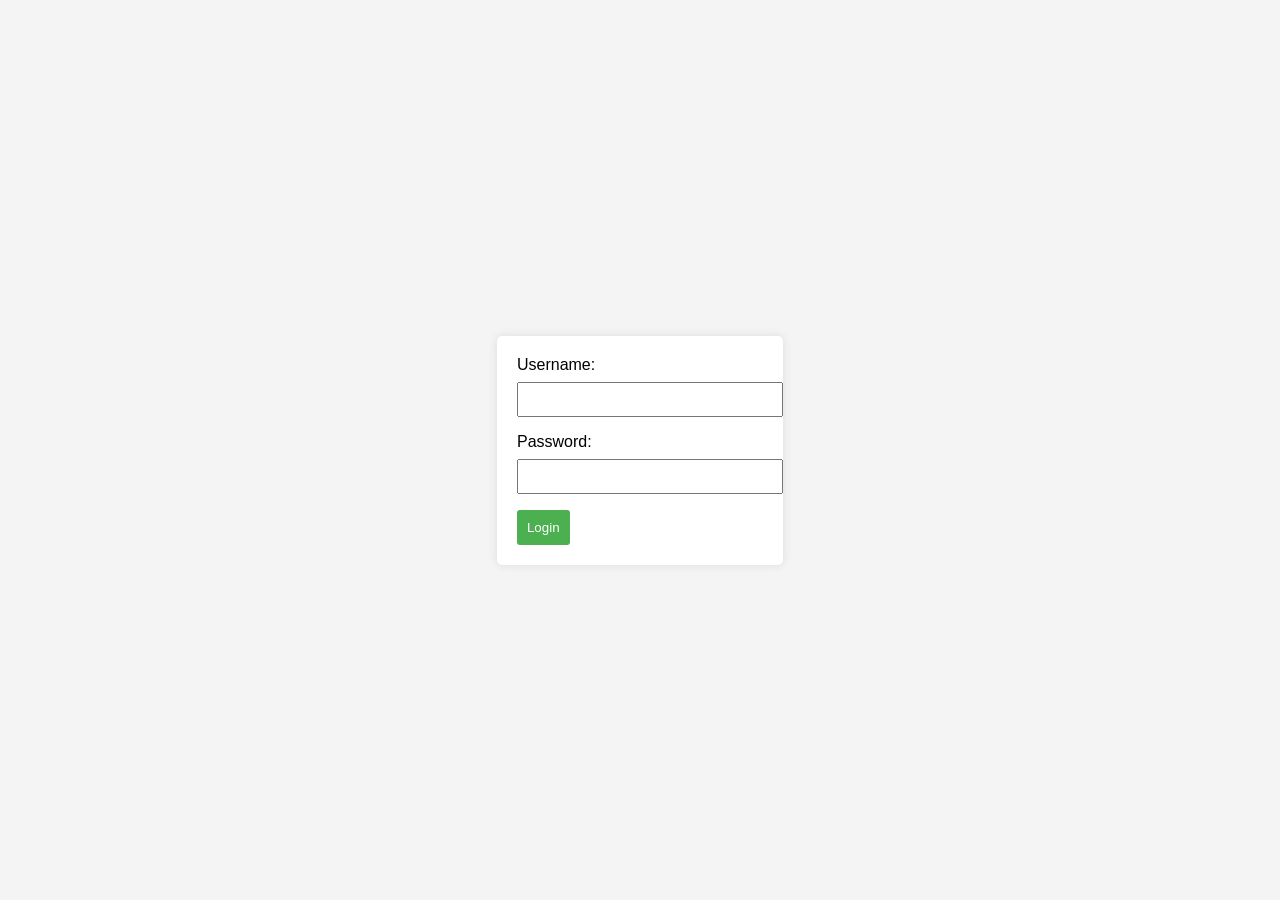
==== index.html @ e51c4524 "AdminLogin" ====
<!DOCTYPE html>
<html lang="en">
<head>
    <meta charset="UTF-8">
    <meta name="viewport" content="width=device-width, initial-scale=1.0">
    <link rel="stylesheet" href="style.css">
    <title>Login</title>
</head>
<body>
    <div class="container">
        <form id="loginForm" action="login.php" method="post">
            <label for="username">Username:</label>
            <input type="text" id="username" name="username" required>
            
            <label for="password">Password:</label>
            <input type="password" id="password" name="password" required>
            
            <button type="submit">Login</button>
        </form>
    </div>

    <script src="script.js"></script>
</body>
</html>
---- style.css ----
body {
    font-family: Arial, sans-serif;
    background-color: #f4f4f4;
    margin: 0;
    display: flex;
    justify-content: center;
    align-items: center;
    height: 100vh;
}

.container {
    background-color: #fff;
    padding: 20px;
    border-radius: 5px;
    box-shadow: 0 0 10px rgba(0, 0, 0, 0.1);
}

label {
    display: block;
    margin-bottom: 8px;
}

input {
    width: 100%;
    padding: 8px;
    margin-bottom: 16px;
}

button {
    background-color: #4caf50;
    color: #fff;
    padding: 10px;
    border: none;
    border-radius: 3px;
    cursor: pointer;
}
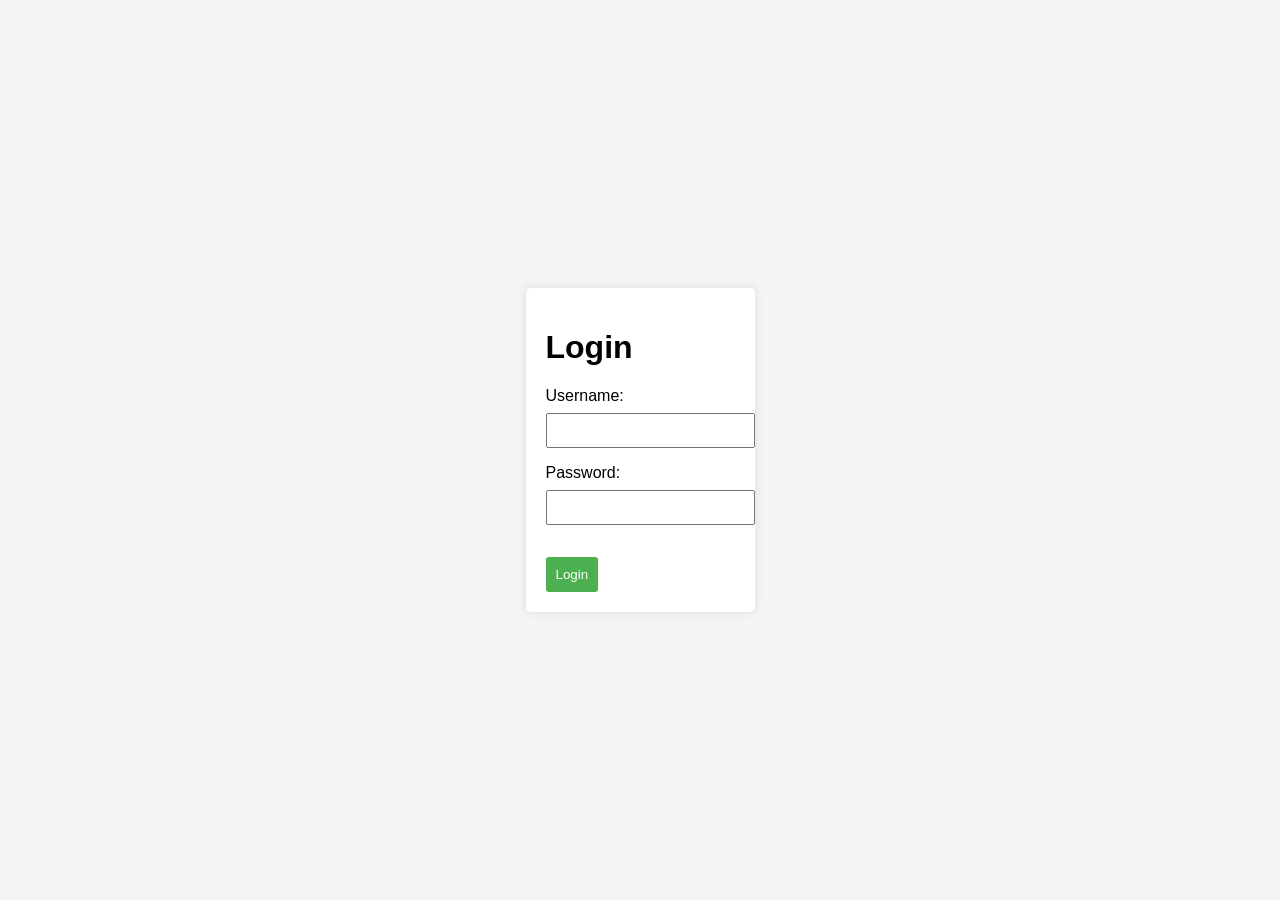
==== commit a8008be3: "Update index.html" ====
--- a/index.html
+++ b/index.html
@@ -9,11 +9,14 @@
 <body>
     <div class="container">
         <form id="loginForm" action="login.php" method="post">
+            <h1>Login</h1>
             <label for="username">Username:</label>
             <input type="text" id="username" name="username" required>
             
             <label for="password">Password:</label>
             <input type="password" id="password" name="password" required>
+
+            <p id="errorMessage" class="error-message"></p>
             
             <button type="submit">Login</button>
         </form>
